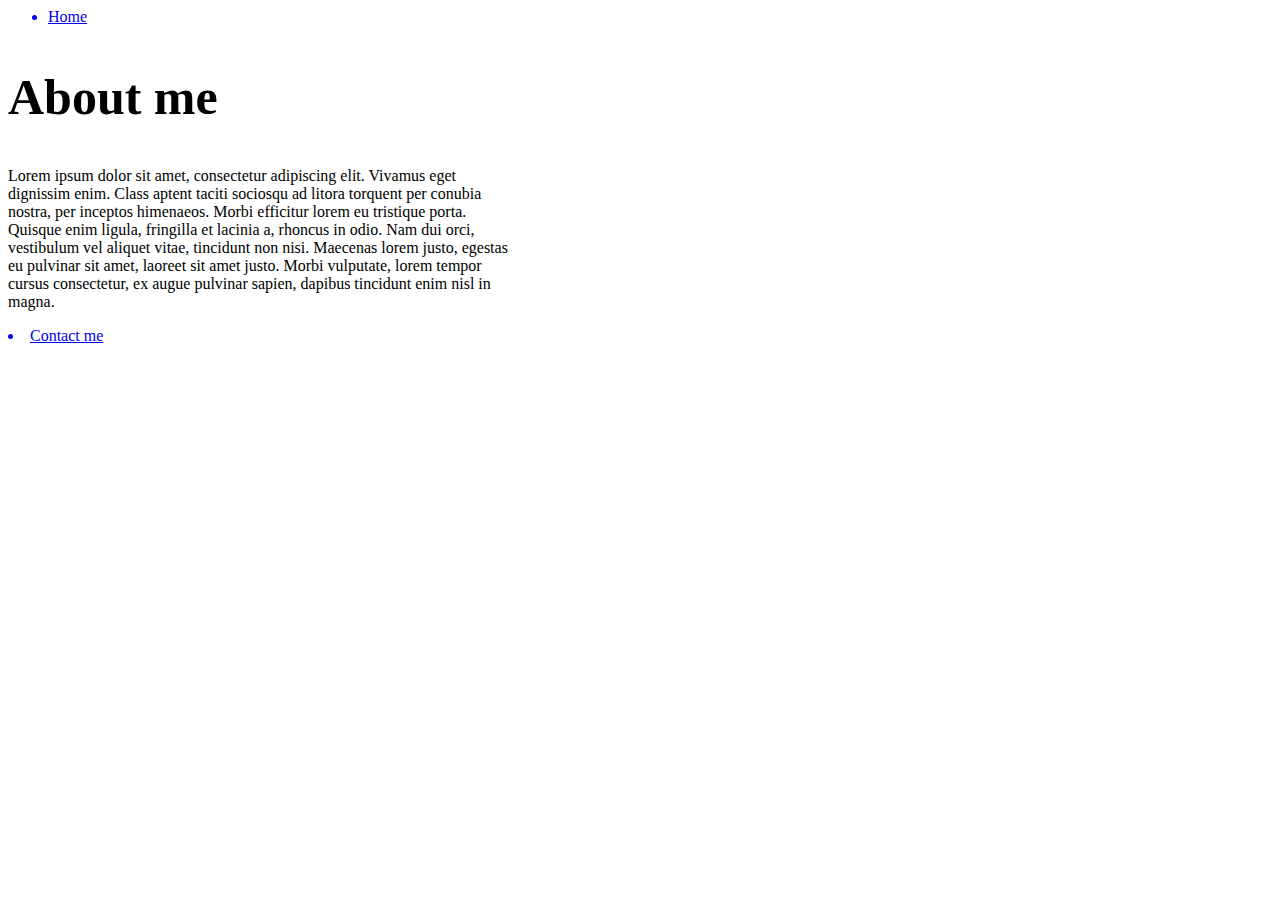
==== HTML, CSS e JavaScript/Homepage/about.html @ ac2c46d9 "Create about.html" ====
<html lang="en">
    <head>
        <meta charset="UTF-8">
        <meta name="viewport" content="width=device-width, initial-scale=1.0">
        <link rel="stylesheet" href="https://cdn.jsdelivr.net/npm/bootstrap@4.5.3/dist/css/bootstrap.min.css" integrity="sha384-TX8t27EcRE3e/ihU7zmQxVncDAy5uIKz4rEkgIXeMed4M0jlfIDPvg6uqKI2xXr2" crossorigin="anonymous">
        <script src="https://code.jquery.com/jquery-3.5.1.slim.min.js" integrity="sha384-DfXdz2htPH0lsSSs5nCTpuj/zy4C+OGpamoFVy38MVBnE+IbbVYUew+OrCXaRkfj" crossorigin="anonymous"></script>
        <script src="https://cdn.jsdelivr.net/npm/bootstrap@4.5.3/dist/js/bootstrap.bundle.min.js" integrity="sha384-ho+j7jyWK8fNQe+A12Hb8AhRq26LrZ/JpcUGGOn+Y7RsweNrtN/tE3MoK7ZeZDyx" crossorigin="anonymous"></script>
        <link href="styles.css" rel="stylesheet">
        <title>My Webpage</title>
    </head>
    <body>
        <div class="fixed-bg">
            <header style="text-align: left">
                <ul>
                    <a href="index.html" id="btn"><li>Home</li></a>
                </ul>
            </header>
            <main>
                <aside>
                    <h2 style="font-size:50px">About me</h2>
                    <p style="max-width:500px">
                        Lorem ipsum dolor sit amet, consectetur adipiscing elit. Vivamus eget dignissim enim. Class aptent taciti sociosqu ad litora torquent per conubia nostra, per inceptos himenaeos. Morbi efficitur lorem eu tristique porta. Quisque enim ligula, fringilla et lacinia a, rhoncus in odio. Nam dui orci, vestibulum vel aliquet vitae, tincidunt non nisi. Maecenas lorem justo, egestas eu pulvinar sit amet, laoreet sit amet justo. Morbi vulputate, lorem tempor cursus consectetur, ex augue pulvinar sapien, dapibus tincidunt enim nisl in magna.
                    </p>
                    <a href="contact.html" id="btn2"><li>Contact me</li></a>
                </aside>
            </main>
        </div>
    </body>
</html>
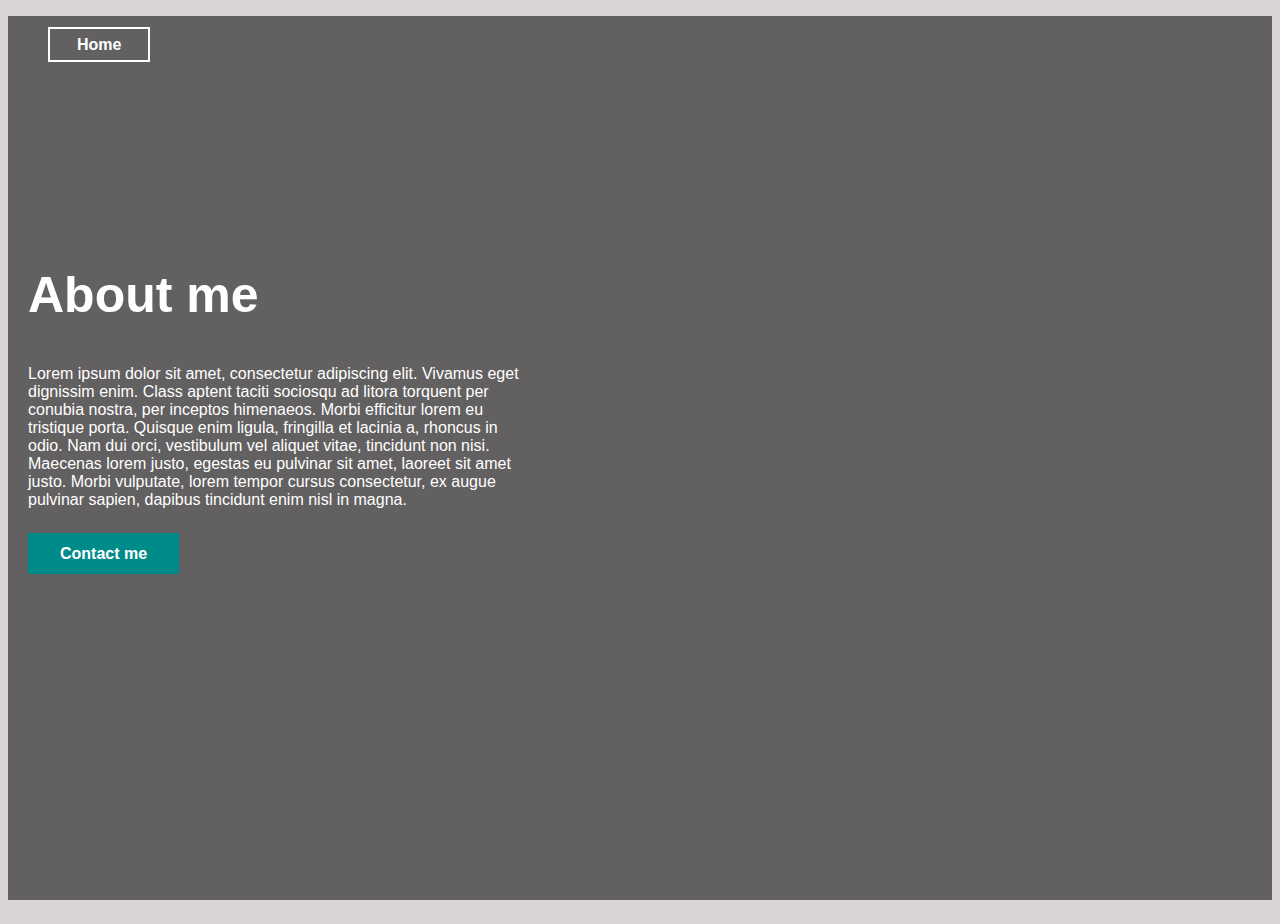
==== commit 9cbfb56b: "Update about.html" ====
--- a/HTML, CSS e JavaScript/Homepage/about.html
+++ b/HTML, CSS e JavaScript/Homepage/about.html
@@ -1,3 +1,5 @@
+<!DOCTYPE html>
+
 <html lang="en">
     <head>
         <meta charset="UTF-8">
--- a/HTML, CSS e JavaScript/Homepage/styles.css
+++ b/HTML, CSS e JavaScript/Homepage/styles.css
@@ -0,0 +1,82 @@
+body
+{
+    background: #d9d4d4;
+    text-align: center;
+    font-family: Arial, Helvetica, sans-serif;
+}
+header{
+    display: block;
+    flex-direction: row;
+    justify-content: space-between;
+    align-items: center;
+    text-align: right;
+    margin-right: 20px;
+}
+li{
+    display: inline-block;
+    margin: 20px;
+}
+#btn{
+    border: 2px solid;
+    padding: 7px;
+
+}
+#btn:hover{
+    background-color: #008B8B;
+    color: white;
+    border-color: #008B8B;
+}
+#btn2{
+    border: 2px solid #008B8B;
+    padding: 10px;
+    background-color: #008B8B;
+    color: white;
+}
+a{
+    color: white;
+    font-weight: bold;
+    transition: 0.3s all;
+}
+main{
+    display: flex;
+    flex-direction: row;
+    margin-top: 150px;
+    text-align: left;
+    color: white;
+    margin-left: 20px;
+}
+form{
+    display: flex;
+    flex-direction: column;
+    width: 70%;
+}
+input[type=submit]{
+    height: 40px;
+    width: 50%;
+    background-color: #008B8B;
+    color: white;
+    font-weight: bold;
+}
+input{
+    margin-top: 10px;
+    height: 35px;
+    border-color: #008B8B;
+    font-size: 15px;
+
+}
+.fixed-bg {
+  background: linear-gradient(rgba(0,0,0,0.55), rgba(0, 0, 0, 0.55)), url("image1.jpg");
+  background-attachment: fixed;
+  background-position: center;
+  background-size: cover;
+  position: relative;
+  height: 100vh;
+}
+.text-type{
+  text-align: center;
+  position: absolute;
+  top: 50%;
+  left: 50%;
+  transform: translate(-50%, -50%);
+  color: white;
+}
